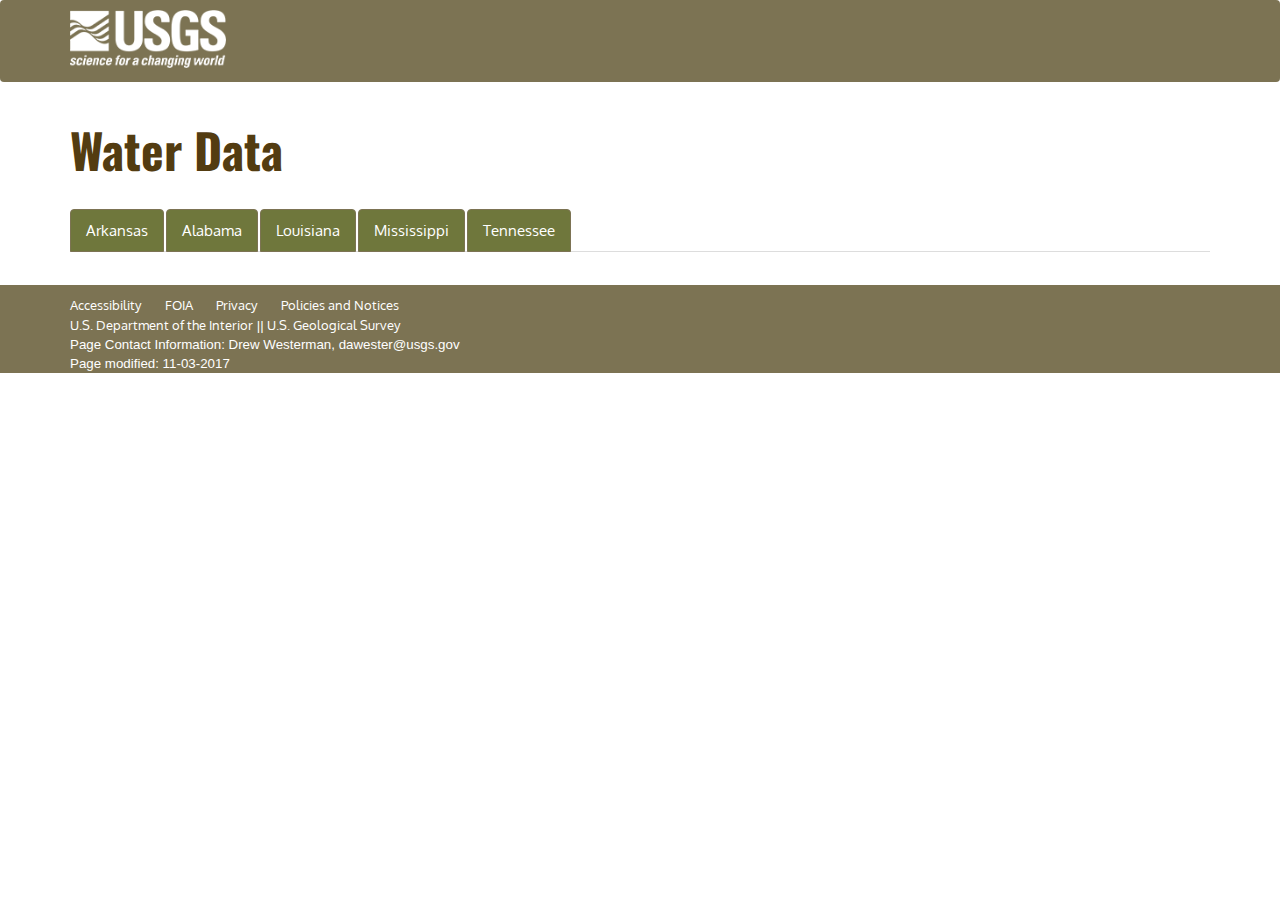
==== Data/index.html @ a40cdef3 "Add files via upload" ====
﻿<!DOCTYPE html>
<!-- Water Data -->
<html>
    <!-- ========================================= -->
    <!-- HTML HEAD -->
    <head>
    
    <!-- Global site tag (gtag.js) - Google Analytics -->
<script async src="https://www.googletagmanager.com/gtag/js?id=UA-109711825-5"></script>
<script>
  window.dataLayer = window.dataLayer || [];
  function gtag(){dataLayer.push(arguments);}
  gtag('js', new Date());

  gtag('config', 'UA-109711825-5');
</script>

        <meta http-equiv="Content-Type"    content="text/html; charset=utf-8" />
        <meta http-equiv="X-UA-Compatible" content="IE=edge, chrome=1" />
        <meta name="viewport"              content="width=device-width, initial-scale=1.0" />
        <meta name="description"           content="" />
        <meta name="author"                content="" />
        <link rel="shortcut icon" href="./img/usgs.ico" />

        <title>Water Data</title>
        
        <link    rel="stylesheet"     href="css/bootstrap.min.css" />
        <link    rel="stylesheet"     href="css/clas.css" />
        <link    rel="stylesheet"     href="https://fonts.googleapis.com/css?family=Oxygen|Oswald|Open+Sans+Condensed:300,700" >
        <link    rel="stylesheet"     href="/css/font-awesome.min.css" />
        
        <!--[if lt IE 9]>
        <script src="js/html5shiv.js"></script>
        <script src="js/respond.min.js"></script>
        <![endif]-->
                    

        
    </head>
    
    <!-- ========================================= -->
    <!-- HTML BODY -->
    <body>
        
    <!-- nav bar -->
      <nav class="navbar navbar-default" id="usgs">
         <div class="container">
            <div id="usgscolorband">
               <div class="navbar-header usgsbanner"> 
                  <img src="img/usgsvid.png" alt="USGS" id="usgsidentifier">&nbsp;
               </div>
            </div>
         </div>
      </nav>             
    <!-- end nav bar -->    
    <!-- Container -->
    <div class="container">
        <div class="row">
            <div class="col-sm-12">
                <h1>Water Data</h1>
                <ul class="nav nav-tabs spacemetop" >
                   <li><a href="ar_data.html">Arkansas</a></li>
                   <li><a href="al_data.html">Alabama</a></li>                                      
                   <li><a href="la_data.html">Louisiana</a></li>
                   <li ><a href="ms_data.html">Mississippi</a></li>
                   <li><a href="tn_data.html">Tennessee</a></li>
                  <!--<li><a href="publications.html">Publications</a></li>-->
                </ul>
            </div>
            <p>&nbsp;</p>
        </div>
    </div>
    <footer class="bluefooter">
        <div class="container" id="usgsfooter">
            <p class="usgsfootertext">
                    <a href="http://www.usgs.gov/accessibility.html" class="firstlinefooter">Accessibility</a> <a href="http://www.usgs.gov/foia/" class="firstlinefooter">FOIA</a> <a href="http://www.usgs.gov/privacy.html" class="firstlinefooter">Privacy</a> <a href="http://www.usgs.gov/policies_notices.html" class="firstlinefooter">Policies and Notices</a>
                </p>
                <p class="usgsfootertext shrinkme"><a href="http://www.doi.gov">U.S. Department of the Interior</a> || <a href="http://www.usgs.gov">U.S. Geological Survey</a></p>
                <p class="usgsfootertext">Page Contact Information: Drew Westerman, dawester@usgs.gov</p>
                <p class="usgsfootertext">Page modified: 11-03-2017</p>
</div>
</footer>
        <!--/#footer-->
<script src="js/jquery.js"></script>
<script src="js/bootstrap.min.js"></script>
    </body>
    
</html>
---- Data/css/clas.css ----
@charset "utf-8";
/* CSS Document */

<style>
  body {
      font-family: Arial, sans-serif !important;
      color: #818181;
  }
  span{
	   font-family: Arial, sans-serif;
  }
  /* text */
  p {
	  
    font-family: Arial, sans-serif;
    font-size: 12pt;
    color: #000;
  }
  blockquote {
  border-left: 4px solid #4a778a;
  background-color: #f1f1f1;
  }
  .bluetext {
     color: #4a778a;
     padding-top:3px;
  }
  .studylead {
  font-family: 'Oxygen', arial;
  font-size: 12pt;
  }
.studyintro {
  border-right: 1px solid #d8e2e4;
}
.figcap {
  padding-top: 3px;
  font-size: 10pt;
  font-style: italic;
}

  /* headings */
  h1 {
	  font-family: 'Oswald', arial, sans-serif;
	  font-size: 36pt;
	  line-height: 1.5em;
	  color: #533c11;
	  margin-top: 0;
	  margin-bottom: 0;
	  margin-left: 0px;
    font-weight: 700;
    padding-top: 12px;
	  
  }
  h2 {
	  font-family: 'Oswald', Arial, sans-serif;
      font-size: 22pt;
      color: /*#7a972b*/#af5505;
	  line-height: 1.5em;
    margin-bottom: 0;
	  padding-bottom: 6px;
    font-weight: 700;
  }
  h3 {
      font-family: 'Open Sans Condensed', Arial, sans-serif;
	  font-size: 16pt;
      
      color: #696041;
    padding-top: 0px;
    padding-bottom: 6px;
	  margin-top: 0;
    margin-bottom:0;
    font-weight: 700;
      
  }
  h4 {
      font-family: 'Oswald', Arial, sans-serif;
	     font-size: 14pt;
      line-height: 1.2em;
      color: #7a972b;
      margin-bottom: 0;
	  margin-top: 0;
    font-weight: 700;
  }
 h5 {
      font-family: 'Open Sans Condensed', Arial, sans-serif;
	  font-size: 14pt;
      line-height: 1em;
      color: #2a707a;
      margin-bottom: 0;
	  margin-top: 0;
     font-weight: 700;
     padding-bottom: 3px;
     
  } 

/* links */
a:link {
    font-family: 'Oxygen', arial, sans-serif;
    font-size: 12pt;
    color: #c35e05;
    text-decoration: none;
}
a:visited {
    font-family: 'Oxygen', arial, sans-serif;
     font-size: 12pt;
    color: #6f773c;
    text-decoration: none;
}
a:hover {
    font-family: 'Oxygen', arial, sans-serif;
     font-size: 12pt;
    color: #6f773c;
    text-decoration: underline;
}
/* lists */
ul > li {
    padding-top: 3px;
    font-family: Arial, sans-serif;
    font-size: 12pt;
  }
  
  ol > li {
    padding-top: 3px;
    font-family: Arial, sans-serif;
    font-size: 12pt;
}
/* navigation 

@media (min-width: 768px) { 
.nav  > li > a {
   color: #06334a;
   border-color: #434344 !important;
   background-color: #ebb763 !important;
   font-family: 'Oxygen', arial, sans-serif;
   font-size: 11pt;
   
}
.nav > li > a:hover {
  color: #06334a;
  background-color: #ffcc3f !important;
}

.nav > .active > a,
.nav > .active > a:focus {
  color: #06334a !important;
  background-color: #fadfb2 !important;
  font-size: 11pt;
 
}
}*/
@media (min-width: 768px) { 
.nav  > li > a {
   color: #fff;
   border-color: #7c7353 !important;
   background-color: #6f773c !important;
   font-family: 'Oxygen', arial, sans-serif;
   font-size: 11pt;
   
}
.nav > li > a:hover {
  color: #fff;
  background-color: #9c701f !important;
}

.nav > .active > a,
.nav > .active > a:focus {
  color: #fff !important;
  background-color: #d5b97c !important;
  font-size: 11pt;
 
}
}
@media (max-width: 767px) { 
    .nav-tabs > li {
        float:none;
        border:1px solid #dddddd;
    }
    .nav-tabs > li.active > a{
        border:none;
    }
    .nav > li > a:hover, .nav > li > a:focus,
    .nav-tabs > li.active > a, .nav-tabs > li.active > a:hover, .nav-tabs > li.active > a:focus
     {
        background:none;
        border:none;
    }
}

.gridspace{
    
    padding-bottom: 15px;
}
.offwhite {
    background: rgba(218,181,100,0.15);
    border-top: solid 1px #d2d0d0;
    border-bottom: solid 1px #d2d0d0;
}

  .shrinkme {
	  margin: 0;
	  padding: 0;
  }
  .shrinkmeleft {
    margin-left: 0;
    padding-left: 0;
  }
  .spacemetop {
    margin-top: 20px;
  }
  .spacemeleft {
    padding-left: 3px;
  }
  .spacemebottom {
    margin-bottom: 10px;
  }
  .nobottom {
  	padding-bottom: 0;
  	margin-bottom: 0;
  }
  .map {
    height: 100%;
    width: 100%;
    min-height: 800px;
    min-width: 600px;
  }
  /* panels */
@media (min-width: 1197px) { 
  .paneltext {
    font-family: 'Oxygen', arial, sans-serif;
    font-size: 10pt;
    padding-top: 6px;
    height:160px;
    
  }
  
  .bluebutton {
    background-color: #82a6b6; 
    color: #fff !important;
    font-size: 10pt !important; 
  }

  .shrinkpanel {
    padding-left: 4px;
    padding-right: 4px;
  }
} 
@media (min-width: 975px) and (max-width: 1196px ) { 
  .paneltext {
    font-family: 'Oxygen', arial, sans-serif;
    font-size: 10pt;
    padding-top: 6px;
    height:190px;
    
  }
  .panel-heading{
    min-height:70px;
  }
  .bluebutton {
    background-color: #82a6b6; 
    color: #fff !important;
    font-size: 10pt !important; 
  }

  .shrinkpanel {
    padding-left: 4px;
    padding-right: 4px;
  }
} 
  @media (max-width: 974px) { 
  .paneltext {
    font-family: 'Oxygen', arial, sans-serif;
    font-size: 10pt;
    padding-top: 6px;

    
    
  }
  .bluebutton {
    background-color: #82a6b6; 
    color: #fff !important;
    font-size: 10pt !important; 
  }

  .shrinkpanel {
    padding-left: 4px;
    padding-right: 4px;
  }

} 
.well {
  margin: 0 auto;
}

.center {
  margin: 0 auto;
  padding: 0;
}

.paddingright {
	padding-right: 10px;
}


/* tables */
.yellowcell {
  background-color: #fcf2ca;
}
.greenbigtext {
  font-size: 12pt;
  color: #6f773c;
  font-weight: 700;
}
.timelinetable td {
	font-family: arial, sans-serif;
	font-size: 12pt;
}
/* ===STANDARD HEADER===*/

#usgscolorband {
    font: 14px Verdana, Arial, Helvetica, sans-serif;
    width: 100%;
    height: 5.14em;
    min-height: 72px;
}
#usgsbanner {
    width: 100%;
    height: 72px;   
}
#usgsidentifier {
    height: 58px;
    float: left;
}
#usgsidentifier img {
    border: none;
}
#usgs.navbar-default
{
    font-size: 12px !important;
    line-height: 1.42857143 !important;
    border:none;
    font-family: Verdana, Arial, Helvetica, sans-serif;
    width: 100%;
    padding-top: 10px;
    background-color: #7c7353;
}


/* ===STANDARD FOOTER===*/
.bluefooter {
  background-color: #7c7353 !important;
  padding-top: 10px;
  }
.usgsfooter {
    font-family: Verdana, Arial, Helvetica, sans-serif;
    font-size: 10pt;
    clear: both;
    width:100%;
    color: #fff;

}

#usgsfooter a:link, #usgsfooter a:visited {
   
    color: #ffffff;
    text-decoration: none;
    font-size: 10pt;
}
#usgsfooter a:hover {
    
    color: #ffffff;
    text-decoration: underline;
    font-size: 10pt;
}
#usgsfooter a:active {
    
    color: #ffffff;
    text-decoration: none;
    font-size: 10pt;
}
.usgsfootertext {
    padding:0;
    margin: 0;
    font-size: 10pt;
    color: #fff;
}
.firstlinefooter {
    padding-right: 20px;
   
}
.wrap-this {
	display:flex;
	padding:50px;
}

.single { /** ready to mingle **/
	margin-left:75px;
}
.prop{
	margin-left:75px;
	
}
.small-image img{
	height:230px;
	cursor:pointer;
	
}
.prop img{
	width:340px;
	height:251px;
	cursor:pointer;
}
#the-image{
	
	padding-right:50px;
}
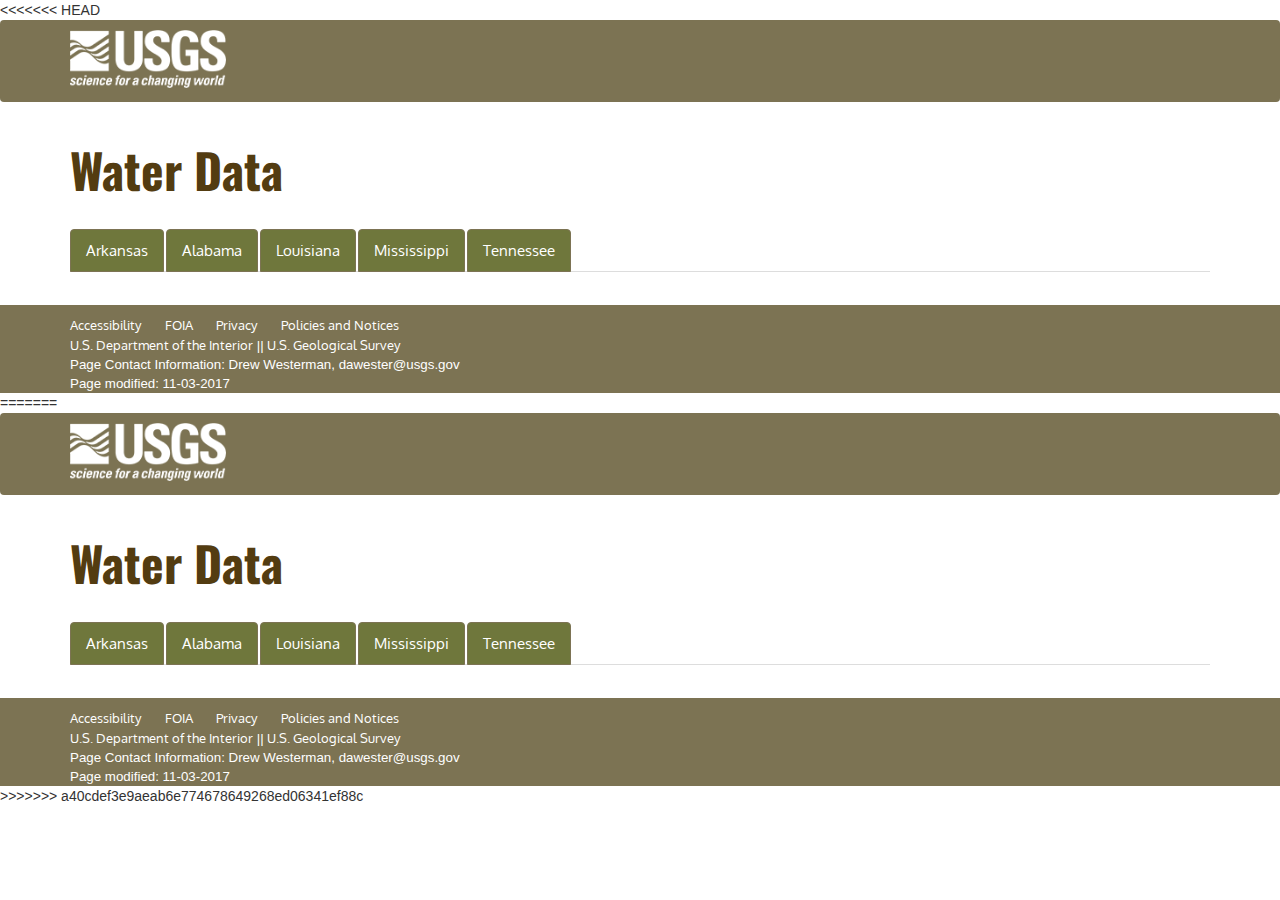
==== commit cdff0b22: "Merge branch 'master' of https://github.com/dawester-usgs/websites" ====
--- a/Data/index.html
+++ b/Data/index.html
@@ -1,88 +1,179 @@
-﻿<!DOCTYPE html>
-<!-- Water Data -->
-<html>
-    <!-- ========================================= -->
-    <!-- HTML HEAD -->
-    <head>
-    
-    <!-- Global site tag (gtag.js) - Google Analytics -->
-<script async src="https://www.googletagmanager.com/gtag/js?id=UA-109711825-5"></script>
-<script>
-  window.dataLayer = window.dataLayer || [];
-  function gtag(){dataLayer.push(arguments);}
-  gtag('js', new Date());
-
-  gtag('config', 'UA-109711825-5');
-</script>
-
-        <meta http-equiv="Content-Type"    content="text/html; charset=utf-8" />
-        <meta http-equiv="X-UA-Compatible" content="IE=edge, chrome=1" />
-        <meta name="viewport"              content="width=device-width, initial-scale=1.0" />
-        <meta name="description"           content="" />
-        <meta name="author"                content="" />
-        <link rel="shortcut icon" href="./img/usgs.ico" />
-
-        <title>Water Data</title>
-        
-        <link    rel="stylesheet"     href="css/bootstrap.min.css" />
-        <link    rel="stylesheet"     href="css/clas.css" />
-        <link    rel="stylesheet"     href="https://fonts.googleapis.com/css?family=Oxygen|Oswald|Open+Sans+Condensed:300,700" >
-        <link    rel="stylesheet"     href="/css/font-awesome.min.css" />
-        
-        <!--[if lt IE 9]>
-        <script src="js/html5shiv.js"></script>
-        <script src="js/respond.min.js"></script>
-        <![endif]-->
-                    
-
-        
-    </head>
-    
-    <!-- ========================================= -->
-    <!-- HTML BODY -->
-    <body>
-        
-    <!-- nav bar -->
-      <nav class="navbar navbar-default" id="usgs">
-         <div class="container">
-            <div id="usgscolorband">
-               <div class="navbar-header usgsbanner"> 
-                  <img src="img/usgsvid.png" alt="USGS" id="usgsidentifier">&nbsp;
-               </div>
-            </div>
-         </div>
-      </nav>             
-    <!-- end nav bar -->    
-    <!-- Container -->
-    <div class="container">
-        <div class="row">
-            <div class="col-sm-12">
-                <h1>Water Data</h1>
-                <ul class="nav nav-tabs spacemetop" >
-                   <li><a href="ar_data.html">Arkansas</a></li>
-                   <li><a href="al_data.html">Alabama</a></li>                                      
-                   <li><a href="la_data.html">Louisiana</a></li>
-                   <li ><a href="ms_data.html">Mississippi</a></li>
-                   <li><a href="tn_data.html">Tennessee</a></li>
-                  <!--<li><a href="publications.html">Publications</a></li>-->
-                </ul>
-            </div>
-            <p>&nbsp;</p>
-        </div>
-    </div>
-    <footer class="bluefooter">
-        <div class="container" id="usgsfooter">
-            <p class="usgsfootertext">
-                    <a href="http://www.usgs.gov/accessibility.html" class="firstlinefooter">Accessibility</a> <a href="http://www.usgs.gov/foia/" class="firstlinefooter">FOIA</a> <a href="http://www.usgs.gov/privacy.html" class="firstlinefooter">Privacy</a> <a href="http://www.usgs.gov/policies_notices.html" class="firstlinefooter">Policies and Notices</a>
-                </p>
-                <p class="usgsfootertext shrinkme"><a href="http://www.doi.gov">U.S. Department of the Interior</a> || <a href="http://www.usgs.gov">U.S. Geological Survey</a></p>
-                <p class="usgsfootertext">Page Contact Information: Drew Westerman, dawester@usgs.gov</p>
-                <p class="usgsfootertext">Page modified: 11-03-2017</p>
-</div>
-</footer>
-        <!--/#footer-->
-<script src="js/jquery.js"></script>
-<script src="js/bootstrap.min.js"></script>
-    </body>
-    
-</html>
+<<<<<<< HEAD
+﻿<!DOCTYPE html>
+<!-- Water Data -->
+<html>
+    <!-- ========================================= -->
+    <!-- HTML HEAD -->
+    <head>
+    
+    <!-- Global site tag (gtag.js) - Google Analytics -->
+<script async src="https://www.googletagmanager.com/gtag/js?id=UA-109711825-5"></script>
+<script>
+  window.dataLayer = window.dataLayer || [];
+  function gtag(){dataLayer.push(arguments);}
+  gtag('js', new Date());
+
+  gtag('config', 'UA-109711825-5');
+</script>
+
+        <meta http-equiv="Content-Type"    content="text/html; charset=utf-8" />
+        <meta http-equiv="X-UA-Compatible" content="IE=edge, chrome=1" />
+        <meta name="viewport"              content="width=device-width, initial-scale=1.0" />
+        <meta name="description"           content="" />
+        <meta name="author"                content="" />
+        <link rel="shortcut icon" href="./img/usgs.ico" />
+
+        <title>Water Data</title>
+        
+        <link    rel="stylesheet"     href="css/bootstrap.min.css" />
+        <link    rel="stylesheet"     href="css/clas.css" />
+        <link    rel="stylesheet"     href="https://fonts.googleapis.com/css?family=Oxygen|Oswald|Open+Sans+Condensed:300,700" >
+        <link    rel="stylesheet"     href="/css/font-awesome.min.css" />
+        
+        <!--[if lt IE 9]>
+        <script src="js/html5shiv.js"></script>
+        <script src="js/respond.min.js"></script>
+        <![endif]-->
+                    
+
+        
+    </head>
+    
+    <!-- ========================================= -->
+    <!-- HTML BODY -->
+    <body>
+        
+    <!-- nav bar -->
+      <nav class="navbar navbar-default" id="usgs">
+         <div class="container">
+            <div id="usgscolorband">
+               <div class="navbar-header usgsbanner"> 
+                  <img src="img/usgsvid.png" alt="USGS" id="usgsidentifier">&nbsp;
+               </div>
+            </div>
+         </div>
+      </nav>             
+    <!-- end nav bar -->    
+    <!-- Container -->
+    <div class="container">
+        <div class="row">
+            <div class="col-sm-12">
+                <h1>Water Data</h1>
+                <ul class="nav nav-tabs spacemetop" >
+                   <li><a href="ar_data.html">Arkansas</a></li>
+                   <li><a href="al_data.html">Alabama</a></li>                                      
+                   <li><a href="la_data.html">Louisiana</a></li>
+                   <li ><a href="ms_data.html">Mississippi</a></li>
+                   <li><a href="tn_data.html">Tennessee</a></li>
+                  <!--<li><a href="publications.html">Publications</a></li>-->
+                </ul>
+            </div>
+            <p>&nbsp;</p>
+        </div>
+    </div>
+    <footer class="bluefooter">
+        <div class="container" id="usgsfooter">
+            <p class="usgsfootertext">
+                    <a href="http://www.usgs.gov/accessibility.html" class="firstlinefooter">Accessibility</a> <a href="http://www.usgs.gov/foia/" class="firstlinefooter">FOIA</a> <a href="http://www.usgs.gov/privacy.html" class="firstlinefooter">Privacy</a> <a href="http://www.usgs.gov/policies_notices.html" class="firstlinefooter">Policies and Notices</a>
+                </p>
+                <p class="usgsfootertext shrinkme"><a href="http://www.doi.gov">U.S. Department of the Interior</a> || <a href="http://www.usgs.gov">U.S. Geological Survey</a></p>
+                <p class="usgsfootertext">Page Contact Information: Drew Westerman, dawester@usgs.gov</p>
+                <p class="usgsfootertext">Page modified: 11-03-2017</p>
+</div>
+</footer>
+        <!--/#footer-->
+<script src="js/jquery.js"></script>
+<script src="js/bootstrap.min.js"></script>
+    </body>
+    
+</html>
+=======
+﻿<!DOCTYPE html>
+<!-- Water Data -->
+<html>
+    <!-- ========================================= -->
+    <!-- HTML HEAD -->
+    <head>
+    
+    <!-- Global site tag (gtag.js) - Google Analytics -->
+<script async src="https://www.googletagmanager.com/gtag/js?id=UA-109711825-5"></script>
+<script>
+  window.dataLayer = window.dataLayer || [];
+  function gtag(){dataLayer.push(arguments);}
+  gtag('js', new Date());
+
+  gtag('config', 'UA-109711825-5');
+</script>
+
+        <meta http-equiv="Content-Type"    content="text/html; charset=utf-8" />
+        <meta http-equiv="X-UA-Compatible" content="IE=edge, chrome=1" />
+        <meta name="viewport"              content="width=device-width, initial-scale=1.0" />
+        <meta name="description"           content="" />
+        <meta name="author"                content="" />
+        <link rel="shortcut icon" href="./img/usgs.ico" />
+
+        <title>Water Data</title>
+        
+        <link    rel="stylesheet"     href="css/bootstrap.min.css" />
+        <link    rel="stylesheet"     href="css/clas.css" />
+        <link    rel="stylesheet"     href="https://fonts.googleapis.com/css?family=Oxygen|Oswald|Open+Sans+Condensed:300,700" >
+        <link    rel="stylesheet"     href="/css/font-awesome.min.css" />
+        
+        <!--[if lt IE 9]>
+        <script src="js/html5shiv.js"></script>
+        <script src="js/respond.min.js"></script>
+        <![endif]-->
+                    
+
+        
+    </head>
+    
+    <!-- ========================================= -->
+    <!-- HTML BODY -->
+    <body>
+        
+    <!-- nav bar -->
+      <nav class="navbar navbar-default" id="usgs">
+         <div class="container">
+            <div id="usgscolorband">
+               <div class="navbar-header usgsbanner"> 
+                  <img src="img/usgsvid.png" alt="USGS" id="usgsidentifier">&nbsp;
+               </div>
+            </div>
+         </div>
+      </nav>             
+    <!-- end nav bar -->    
+    <!-- Container -->
+    <div class="container">
+        <div class="row">
+            <div class="col-sm-12">
+                <h1>Water Data</h1>
+                <ul class="nav nav-tabs spacemetop" >
+                   <li><a href="ar_data.html">Arkansas</a></li>
+                   <li><a href="al_data.html">Alabama</a></li>                                      
+                   <li><a href="la_data.html">Louisiana</a></li>
+                   <li ><a href="ms_data.html">Mississippi</a></li>
+                   <li><a href="tn_data.html">Tennessee</a></li>
+                  <!--<li><a href="publications.html">Publications</a></li>-->
+                </ul>
+            </div>
+            <p>&nbsp;</p>
+        </div>
+    </div>
+    <footer class="bluefooter">
+        <div class="container" id="usgsfooter">
+            <p class="usgsfootertext">
+                    <a href="http://www.usgs.gov/accessibility.html" class="firstlinefooter">Accessibility</a> <a href="http://www.usgs.gov/foia/" class="firstlinefooter">FOIA</a> <a href="http://www.usgs.gov/privacy.html" class="firstlinefooter">Privacy</a> <a href="http://www.usgs.gov/policies_notices.html" class="firstlinefooter">Policies and Notices</a>
+                </p>
+                <p class="usgsfootertext shrinkme"><a href="http://www.doi.gov">U.S. Department of the Interior</a> || <a href="http://www.usgs.gov">U.S. Geological Survey</a></p>
+                <p class="usgsfootertext">Page Contact Information: Drew Westerman, dawester@usgs.gov</p>
+                <p class="usgsfootertext">Page modified: 11-03-2017</p>
+</div>
+</footer>
+        <!--/#footer-->
+<script src="js/jquery.js"></script>
+<script src="js/bootstrap.min.js"></script>
+    </body>
+    
+</html>
+>>>>>>> a40cdef3e9aeab6e774678649268ed06341ef88c
--- a/Data/css/clas.css
+++ b/Data/css/clas.css
@@ -1,415 +1,833 @@
-@charset "utf-8";
-/* CSS Document */
-
-<style>
-  body {
-      font-family: Arial, sans-serif !important;
-      color: #818181;
-  }
-  span{
-	   font-family: Arial, sans-serif;
-  }
-  /* text */
-  p {
-	  
-    font-family: Arial, sans-serif;
-    font-size: 12pt;
-    color: #000;
-  }
-  blockquote {
-  border-left: 4px solid #4a778a;
-  background-color: #f1f1f1;
-  }
-  .bluetext {
-     color: #4a778a;
-     padding-top:3px;
-  }
-  .studylead {
-  font-family: 'Oxygen', arial;
-  font-size: 12pt;
-  }
-.studyintro {
-  border-right: 1px solid #d8e2e4;
-}
-.figcap {
-  padding-top: 3px;
-  font-size: 10pt;
-  font-style: italic;
-}
-
-  /* headings */
-  h1 {
-	  font-family: 'Oswald', arial, sans-serif;
-	  font-size: 36pt;
-	  line-height: 1.5em;
-	  color: #533c11;
-	  margin-top: 0;
-	  margin-bottom: 0;
-	  margin-left: 0px;
-    font-weight: 700;
-    padding-top: 12px;
-	  
-  }
-  h2 {
-	  font-family: 'Oswald', Arial, sans-serif;
-      font-size: 22pt;
-      color: /*#7a972b*/#af5505;
-	  line-height: 1.5em;
-    margin-bottom: 0;
-	  padding-bottom: 6px;
-    font-weight: 700;
-  }
-  h3 {
-      font-family: 'Open Sans Condensed', Arial, sans-serif;
-	  font-size: 16pt;
-      
-      color: #696041;
-    padding-top: 0px;
-    padding-bottom: 6px;
-	  margin-top: 0;
-    margin-bottom:0;
-    font-weight: 700;
-      
-  }
-  h4 {
-      font-family: 'Oswald', Arial, sans-serif;
-	     font-size: 14pt;
-      line-height: 1.2em;
-      color: #7a972b;
-      margin-bottom: 0;
-	  margin-top: 0;
-    font-weight: 700;
-  }
- h5 {
-      font-family: 'Open Sans Condensed', Arial, sans-serif;
-	  font-size: 14pt;
-      line-height: 1em;
-      color: #2a707a;
-      margin-bottom: 0;
-	  margin-top: 0;
-     font-weight: 700;
-     padding-bottom: 3px;
-     
-  } 
-
-/* links */
-a:link {
-    font-family: 'Oxygen', arial, sans-serif;
-    font-size: 12pt;
-    color: #c35e05;
-    text-decoration: none;
-}
-a:visited {
-    font-family: 'Oxygen', arial, sans-serif;
-     font-size: 12pt;
-    color: #6f773c;
-    text-decoration: none;
-}
-a:hover {
-    font-family: 'Oxygen', arial, sans-serif;
-     font-size: 12pt;
-    color: #6f773c;
-    text-decoration: underline;
-}
-/* lists */
-ul > li {
-    padding-top: 3px;
-    font-family: Arial, sans-serif;
-    font-size: 12pt;
-  }
-  
-  ol > li {
-    padding-top: 3px;
-    font-family: Arial, sans-serif;
-    font-size: 12pt;
-}
-/* navigation 
-
-@media (min-width: 768px) { 
-.nav  > li > a {
-   color: #06334a;
-   border-color: #434344 !important;
-   background-color: #ebb763 !important;
-   font-family: 'Oxygen', arial, sans-serif;
-   font-size: 11pt;
-   
-}
-.nav > li > a:hover {
-  color: #06334a;
-  background-color: #ffcc3f !important;
-}
-
-.nav > .active > a,
-.nav > .active > a:focus {
-  color: #06334a !important;
-  background-color: #fadfb2 !important;
-  font-size: 11pt;
- 
-}
-}*/
-@media (min-width: 768px) { 
-.nav  > li > a {
-   color: #fff;
-   border-color: #7c7353 !important;
-   background-color: #6f773c !important;
-   font-family: 'Oxygen', arial, sans-serif;
-   font-size: 11pt;
-   
-}
-.nav > li > a:hover {
-  color: #fff;
-  background-color: #9c701f !important;
-}
-
-.nav > .active > a,
-.nav > .active > a:focus {
-  color: #fff !important;
-  background-color: #d5b97c !important;
-  font-size: 11pt;
- 
-}
-}
-@media (max-width: 767px) { 
-    .nav-tabs > li {
-        float:none;
-        border:1px solid #dddddd;
-    }
-    .nav-tabs > li.active > a{
-        border:none;
-    }
-    .nav > li > a:hover, .nav > li > a:focus,
-    .nav-tabs > li.active > a, .nav-tabs > li.active > a:hover, .nav-tabs > li.active > a:focus
-     {
-        background:none;
-        border:none;
-    }
-}
-
-.gridspace{
-    
-    padding-bottom: 15px;
-}
-.offwhite {
-    background: rgba(218,181,100,0.15);
-    border-top: solid 1px #d2d0d0;
-    border-bottom: solid 1px #d2d0d0;
-}
-
-  .shrinkme {
-	  margin: 0;
-	  padding: 0;
-  }
-  .shrinkmeleft {
-    margin-left: 0;
-    padding-left: 0;
-  }
-  .spacemetop {
-    margin-top: 20px;
-  }
-  .spacemeleft {
-    padding-left: 3px;
-  }
-  .spacemebottom {
-    margin-bottom: 10px;
-  }
-  .nobottom {
-  	padding-bottom: 0;
-  	margin-bottom: 0;
-  }
-  .map {
-    height: 100%;
-    width: 100%;
-    min-height: 800px;
-    min-width: 600px;
-  }
-  /* panels */
-@media (min-width: 1197px) { 
-  .paneltext {
-    font-family: 'Oxygen', arial, sans-serif;
-    font-size: 10pt;
-    padding-top: 6px;
-    height:160px;
-    
-  }
-  
-  .bluebutton {
-    background-color: #82a6b6; 
-    color: #fff !important;
-    font-size: 10pt !important; 
-  }
-
-  .shrinkpanel {
-    padding-left: 4px;
-    padding-right: 4px;
-  }
-} 
-@media (min-width: 975px) and (max-width: 1196px ) { 
-  .paneltext {
-    font-family: 'Oxygen', arial, sans-serif;
-    font-size: 10pt;
-    padding-top: 6px;
-    height:190px;
-    
-  }
-  .panel-heading{
-    min-height:70px;
-  }
-  .bluebutton {
-    background-color: #82a6b6; 
-    color: #fff !important;
-    font-size: 10pt !important; 
-  }
-
-  .shrinkpanel {
-    padding-left: 4px;
-    padding-right: 4px;
-  }
-} 
-  @media (max-width: 974px) { 
-  .paneltext {
-    font-family: 'Oxygen', arial, sans-serif;
-    font-size: 10pt;
-    padding-top: 6px;
-
-    
-    
-  }
-  .bluebutton {
-    background-color: #82a6b6; 
-    color: #fff !important;
-    font-size: 10pt !important; 
-  }
-
-  .shrinkpanel {
-    padding-left: 4px;
-    padding-right: 4px;
-  }
-
-} 
-.well {
-  margin: 0 auto;
-}
-
-.center {
-  margin: 0 auto;
-  padding: 0;
-}
-
-.paddingright {
-	padding-right: 10px;
-}
-
-
-/* tables */
-.yellowcell {
-  background-color: #fcf2ca;
-}
-.greenbigtext {
-  font-size: 12pt;
-  color: #6f773c;
-  font-weight: 700;
-}
-.timelinetable td {
-	font-family: arial, sans-serif;
-	font-size: 12pt;
-}
-/* ===STANDARD HEADER===*/
-
-#usgscolorband {
-    font: 14px Verdana, Arial, Helvetica, sans-serif;
-    width: 100%;
-    height: 5.14em;
-    min-height: 72px;
-}
-#usgsbanner {
-    width: 100%;
-    height: 72px;   
-}
-#usgsidentifier {
-    height: 58px;
-    float: left;
-}
-#usgsidentifier img {
-    border: none;
-}
-#usgs.navbar-default
-{
-    font-size: 12px !important;
-    line-height: 1.42857143 !important;
-    border:none;
-    font-family: Verdana, Arial, Helvetica, sans-serif;
-    width: 100%;
-    padding-top: 10px;
-    background-color: #7c7353;
-}
-
-
-/* ===STANDARD FOOTER===*/
-.bluefooter {
-  background-color: #7c7353 !important;
-  padding-top: 10px;
-  }
-.usgsfooter {
-    font-family: Verdana, Arial, Helvetica, sans-serif;
-    font-size: 10pt;
-    clear: both;
-    width:100%;
-    color: #fff;
-
-}
-
-#usgsfooter a:link, #usgsfooter a:visited {
-   
-    color: #ffffff;
-    text-decoration: none;
-    font-size: 10pt;
-}
-#usgsfooter a:hover {
-    
-    color: #ffffff;
-    text-decoration: underline;
-    font-size: 10pt;
-}
-#usgsfooter a:active {
-    
-    color: #ffffff;
-    text-decoration: none;
-    font-size: 10pt;
-}
-.usgsfootertext {
-    padding:0;
-    margin: 0;
-    font-size: 10pt;
-    color: #fff;
-}
-.firstlinefooter {
-    padding-right: 20px;
-   
-}
-.wrap-this {
-	display:flex;
-	padding:50px;
-}
-
-.single { /** ready to mingle **/
-	margin-left:75px;
-}
-.prop{
-	margin-left:75px;
-	
-}
-.small-image img{
-	height:230px;
-	cursor:pointer;
-	
-}
-.prop img{
-	width:340px;
-	height:251px;
-	cursor:pointer;
-}
-#the-image{
-	
-	padding-right:50px;
-}
-
+<<<<<<< HEAD
+@charset "utf-8";
+/* CSS Document */
+
+<style>
+  body {
+      font-family: Arial, sans-serif !important;
+      color: #818181;
+  }
+  span{
+	   font-family: Arial, sans-serif;
+  }
+  /* text */
+  p {
+	  
+    font-family: Arial, sans-serif;
+    font-size: 12pt;
+    color: #000;
+  }
+  blockquote {
+  border-left: 4px solid #4a778a;
+  background-color: #f1f1f1;
+  }
+  .bluetext {
+     color: #4a778a;
+     padding-top:3px;
+  }
+  .studylead {
+  font-family: 'Oxygen', arial;
+  font-size: 12pt;
+  }
+.studyintro {
+  border-right: 1px solid #d8e2e4;
+}
+.figcap {
+  padding-top: 3px;
+  font-size: 10pt;
+  font-style: italic;
+}
+
+  /* headings */
+  h1 {
+	  font-family: 'Oswald', arial, sans-serif;
+	  font-size: 36pt;
+	  line-height: 1.5em;
+	  color: #533c11;
+	  margin-top: 0;
+	  margin-bottom: 0;
+	  margin-left: 0px;
+    font-weight: 700;
+    padding-top: 12px;
+	  
+  }
+  h2 {
+	  font-family: 'Oswald', Arial, sans-serif;
+      font-size: 22pt;
+      color: /*#7a972b*/#af5505;
+	  line-height: 1.5em;
+    margin-bottom: 0;
+	  padding-bottom: 6px;
+    font-weight: 700;
+  }
+  h3 {
+      font-family: 'Open Sans Condensed', Arial, sans-serif;
+	  font-size: 16pt;
+      
+      color: #696041;
+    padding-top: 0px;
+    padding-bottom: 6px;
+	  margin-top: 0;
+    margin-bottom:0;
+    font-weight: 700;
+      
+  }
+  h4 {
+      font-family: 'Oswald', Arial, sans-serif;
+	     font-size: 14pt;
+      line-height: 1.2em;
+      color: #7a972b;
+      margin-bottom: 0;
+	  margin-top: 0;
+    font-weight: 700;
+  }
+ h5 {
+      font-family: 'Open Sans Condensed', Arial, sans-serif;
+	  font-size: 14pt;
+      line-height: 1em;
+      color: #2a707a;
+      margin-bottom: 0;
+	  margin-top: 0;
+     font-weight: 700;
+     padding-bottom: 3px;
+     
+  } 
+
+/* links */
+a:link {
+    font-family: 'Oxygen', arial, sans-serif;
+    font-size: 12pt;
+    color: #c35e05;
+    text-decoration: none;
+}
+a:visited {
+    font-family: 'Oxygen', arial, sans-serif;
+     font-size: 12pt;
+    color: #6f773c;
+    text-decoration: none;
+}
+a:hover {
+    font-family: 'Oxygen', arial, sans-serif;
+     font-size: 12pt;
+    color: #6f773c;
+    text-decoration: underline;
+}
+/* lists */
+ul > li {
+    padding-top: 3px;
+    font-family: Arial, sans-serif;
+    font-size: 12pt;
+  }
+  
+  ol > li {
+    padding-top: 3px;
+    font-family: Arial, sans-serif;
+    font-size: 12pt;
+}
+/* navigation 
+
+@media (min-width: 768px) { 
+.nav  > li > a {
+   color: #06334a;
+   border-color: #434344 !important;
+   background-color: #ebb763 !important;
+   font-family: 'Oxygen', arial, sans-serif;
+   font-size: 11pt;
+   
+}
+.nav > li > a:hover {
+  color: #06334a;
+  background-color: #ffcc3f !important;
+}
+
+.nav > .active > a,
+.nav > .active > a:focus {
+  color: #06334a !important;
+  background-color: #fadfb2 !important;
+  font-size: 11pt;
+ 
+}
+}*/
+@media (min-width: 768px) { 
+.nav  > li > a {
+   color: #fff;
+   border-color: #7c7353 !important;
+   background-color: #6f773c !important;
+   font-family: 'Oxygen', arial, sans-serif;
+   font-size: 11pt;
+   
+}
+.nav > li > a:hover {
+  color: #fff;
+  background-color: #9c701f !important;
+}
+
+.nav > .active > a,
+.nav > .active > a:focus {
+  color: #fff !important;
+  background-color: #d5b97c !important;
+  font-size: 11pt;
+ 
+}
+}
+@media (max-width: 767px) { 
+    .nav-tabs > li {
+        float:none;
+        border:1px solid #dddddd;
+    }
+    .nav-tabs > li.active > a{
+        border:none;
+    }
+    .nav > li > a:hover, .nav > li > a:focus,
+    .nav-tabs > li.active > a, .nav-tabs > li.active > a:hover, .nav-tabs > li.active > a:focus
+     {
+        background:none;
+        border:none;
+    }
+}
+
+.gridspace{
+    
+    padding-bottom: 15px;
+}
+.offwhite {
+    background: rgba(218,181,100,0.15);
+    border-top: solid 1px #d2d0d0;
+    border-bottom: solid 1px #d2d0d0;
+}
+
+  .shrinkme {
+	  margin: 0;
+	  padding: 0;
+  }
+  .shrinkmeleft {
+    margin-left: 0;
+    padding-left: 0;
+  }
+  .spacemetop {
+    margin-top: 20px;
+  }
+  .spacemeleft {
+    padding-left: 3px;
+  }
+  .spacemebottom {
+    margin-bottom: 10px;
+  }
+  .nobottom {
+  	padding-bottom: 0;
+  	margin-bottom: 0;
+  }
+  .map {
+    height: 100%;
+    width: 100%;
+    min-height: 800px;
+    min-width: 600px;
+  }
+  /* panels */
+@media (min-width: 1197px) { 
+  .paneltext {
+    font-family: 'Oxygen', arial, sans-serif;
+    font-size: 10pt;
+    padding-top: 6px;
+    height:160px;
+    
+  }
+  
+  .bluebutton {
+    background-color: #82a6b6; 
+    color: #fff !important;
+    font-size: 10pt !important; 
+  }
+
+  .shrinkpanel {
+    padding-left: 4px;
+    padding-right: 4px;
+  }
+} 
+@media (min-width: 975px) and (max-width: 1196px ) { 
+  .paneltext {
+    font-family: 'Oxygen', arial, sans-serif;
+    font-size: 10pt;
+    padding-top: 6px;
+    height:190px;
+    
+  }
+  .panel-heading{
+    min-height:70px;
+  }
+  .bluebutton {
+    background-color: #82a6b6; 
+    color: #fff !important;
+    font-size: 10pt !important; 
+  }
+
+  .shrinkpanel {
+    padding-left: 4px;
+    padding-right: 4px;
+  }
+} 
+  @media (max-width: 974px) { 
+  .paneltext {
+    font-family: 'Oxygen', arial, sans-serif;
+    font-size: 10pt;
+    padding-top: 6px;
+
+    
+    
+  }
+  .bluebutton {
+    background-color: #82a6b6; 
+    color: #fff !important;
+    font-size: 10pt !important; 
+  }
+
+  .shrinkpanel {
+    padding-left: 4px;
+    padding-right: 4px;
+  }
+
+} 
+.well {
+  margin: 0 auto;
+}
+
+.center {
+  margin: 0 auto;
+  padding: 0;
+}
+
+.paddingright {
+	padding-right: 10px;
+}
+
+
+/* tables */
+.yellowcell {
+  background-color: #fcf2ca;
+}
+.greenbigtext {
+  font-size: 12pt;
+  color: #6f773c;
+  font-weight: 700;
+}
+.timelinetable td {
+	font-family: arial, sans-serif;
+	font-size: 12pt;
+}
+/* ===STANDARD HEADER===*/
+
+#usgscolorband {
+    font: 14px Verdana, Arial, Helvetica, sans-serif;
+    width: 100%;
+    height: 5.14em;
+    min-height: 72px;
+}
+#usgsbanner {
+    width: 100%;
+    height: 72px;   
+}
+#usgsidentifier {
+    height: 58px;
+    float: left;
+}
+#usgsidentifier img {
+    border: none;
+}
+#usgs.navbar-default
+{
+    font-size: 12px !important;
+    line-height: 1.42857143 !important;
+    border:none;
+    font-family: Verdana, Arial, Helvetica, sans-serif;
+    width: 100%;
+    padding-top: 10px;
+    background-color: #7c7353;
+}
+
+
+/* ===STANDARD FOOTER===*/
+.bluefooter {
+  background-color: #7c7353 !important;
+  padding-top: 10px;
+  }
+.usgsfooter {
+    font-family: Verdana, Arial, Helvetica, sans-serif;
+    font-size: 10pt;
+    clear: both;
+    width:100%;
+    color: #fff;
+
+}
+
+#usgsfooter a:link, #usgsfooter a:visited {
+   
+    color: #ffffff;
+    text-decoration: none;
+    font-size: 10pt;
+}
+#usgsfooter a:hover {
+    
+    color: #ffffff;
+    text-decoration: underline;
+    font-size: 10pt;
+}
+#usgsfooter a:active {
+    
+    color: #ffffff;
+    text-decoration: none;
+    font-size: 10pt;
+}
+.usgsfootertext {
+    padding:0;
+    margin: 0;
+    font-size: 10pt;
+    color: #fff;
+}
+.firstlinefooter {
+    padding-right: 20px;
+   
+}
+.wrap-this {
+	display:flex;
+	padding:50px;
+}
+
+.single { /** ready to mingle **/
+	margin-left:75px;
+}
+.prop{
+	margin-left:75px;
+	
+}
+.small-image img{
+	height:230px;
+	cursor:pointer;
+	
+}
+.prop img{
+	width:340px;
+	height:251px;
+	cursor:pointer;
+}
+#the-image{
+	
+	padding-right:50px;
+}
+
+=======
+@charset "utf-8";
+/* CSS Document */
+
+<style>
+  body {
+      font-family: Arial, sans-serif !important;
+      color: #818181;
+  }
+  span{
+	   font-family: Arial, sans-serif;
+  }
+  /* text */
+  p {
+	  
+    font-family: Arial, sans-serif;
+    font-size: 12pt;
+    color: #000;
+  }
+  blockquote {
+  border-left: 4px solid #4a778a;
+  background-color: #f1f1f1;
+  }
+  .bluetext {
+     color: #4a778a;
+     padding-top:3px;
+  }
+  .studylead {
+  font-family: 'Oxygen', arial;
+  font-size: 12pt;
+  }
+.studyintro {
+  border-right: 1px solid #d8e2e4;
+}
+.figcap {
+  padding-top: 3px;
+  font-size: 10pt;
+  font-style: italic;
+}
+
+  /* headings */
+  h1 {
+	  font-family: 'Oswald', arial, sans-serif;
+	  font-size: 36pt;
+	  line-height: 1.5em;
+	  color: #533c11;
+	  margin-top: 0;
+	  margin-bottom: 0;
+	  margin-left: 0px;
+    font-weight: 700;
+    padding-top: 12px;
+	  
+  }
+  h2 {
+	  font-family: 'Oswald', Arial, sans-serif;
+      font-size: 22pt;
+      color: /*#7a972b*/#af5505;
+	  line-height: 1.5em;
+    margin-bottom: 0;
+	  padding-bottom: 6px;
+    font-weight: 700;
+  }
+  h3 {
+      font-family: 'Open Sans Condensed', Arial, sans-serif;
+	  font-size: 16pt;
+      
+      color: #696041;
+    padding-top: 0px;
+    padding-bottom: 6px;
+	  margin-top: 0;
+    margin-bottom:0;
+    font-weight: 700;
+      
+  }
+  h4 {
+      font-family: 'Oswald', Arial, sans-serif;
+	     font-size: 14pt;
+      line-height: 1.2em;
+      color: #7a972b;
+      margin-bottom: 0;
+	  margin-top: 0;
+    font-weight: 700;
+  }
+ h5 {
+      font-family: 'Open Sans Condensed', Arial, sans-serif;
+	  font-size: 14pt;
+      line-height: 1em;
+      color: #2a707a;
+      margin-bottom: 0;
+	  margin-top: 0;
+     font-weight: 700;
+     padding-bottom: 3px;
+     
+  } 
+
+/* links */
+a:link {
+    font-family: 'Oxygen', arial, sans-serif;
+    font-size: 12pt;
+    color: #c35e05;
+    text-decoration: none;
+}
+a:visited {
+    font-family: 'Oxygen', arial, sans-serif;
+     font-size: 12pt;
+    color: #6f773c;
+    text-decoration: none;
+}
+a:hover {
+    font-family: 'Oxygen', arial, sans-serif;
+     font-size: 12pt;
+    color: #6f773c;
+    text-decoration: underline;
+}
+/* lists */
+ul > li {
+    padding-top: 3px;
+    font-family: Arial, sans-serif;
+    font-size: 12pt;
+  }
+  
+  ol > li {
+    padding-top: 3px;
+    font-family: Arial, sans-serif;
+    font-size: 12pt;
+}
+/* navigation 
+
+@media (min-width: 768px) { 
+.nav  > li > a {
+   color: #06334a;
+   border-color: #434344 !important;
+   background-color: #ebb763 !important;
+   font-family: 'Oxygen', arial, sans-serif;
+   font-size: 11pt;
+   
+}
+.nav > li > a:hover {
+  color: #06334a;
+  background-color: #ffcc3f !important;
+}
+
+.nav > .active > a,
+.nav > .active > a:focus {
+  color: #06334a !important;
+  background-color: #fadfb2 !important;
+  font-size: 11pt;
+ 
+}
+}*/
+@media (min-width: 768px) { 
+.nav  > li > a {
+   color: #fff;
+   border-color: #7c7353 !important;
+   background-color: #6f773c !important;
+   font-family: 'Oxygen', arial, sans-serif;
+   font-size: 11pt;
+   
+}
+.nav > li > a:hover {
+  color: #fff;
+  background-color: #9c701f !important;
+}
+
+.nav > .active > a,
+.nav > .active > a:focus {
+  color: #fff !important;
+  background-color: #d5b97c !important;
+  font-size: 11pt;
+ 
+}
+}
+@media (max-width: 767px) { 
+    .nav-tabs > li {
+        float:none;
+        border:1px solid #dddddd;
+    }
+    .nav-tabs > li.active > a{
+        border:none;
+    }
+    .nav > li > a:hover, .nav > li > a:focus,
+    .nav-tabs > li.active > a, .nav-tabs > li.active > a:hover, .nav-tabs > li.active > a:focus
+     {
+        background:none;
+        border:none;
+    }
+}
+
+.gridspace{
+    
+    padding-bottom: 15px;
+}
+.offwhite {
+    background: rgba(218,181,100,0.15);
+    border-top: solid 1px #d2d0d0;
+    border-bottom: solid 1px #d2d0d0;
+}
+
+  .shrinkme {
+	  margin: 0;
+	  padding: 0;
+  }
+  .shrinkmeleft {
+    margin-left: 0;
+    padding-left: 0;
+  }
+  .spacemetop {
+    margin-top: 20px;
+  }
+  .spacemeleft {
+    padding-left: 3px;
+  }
+  .spacemebottom {
+    margin-bottom: 10px;
+  }
+  .nobottom {
+  	padding-bottom: 0;
+  	margin-bottom: 0;
+  }
+  .map {
+    height: 100%;
+    width: 100%;
+    min-height: 800px;
+    min-width: 600px;
+  }
+  /* panels */
+@media (min-width: 1197px) { 
+  .paneltext {
+    font-family: 'Oxygen', arial, sans-serif;
+    font-size: 10pt;
+    padding-top: 6px;
+    height:160px;
+    
+  }
+  
+  .bluebutton {
+    background-color: #82a6b6; 
+    color: #fff !important;
+    font-size: 10pt !important; 
+  }
+
+  .shrinkpanel {
+    padding-left: 4px;
+    padding-right: 4px;
+  }
+} 
+@media (min-width: 975px) and (max-width: 1196px ) { 
+  .paneltext {
+    font-family: 'Oxygen', arial, sans-serif;
+    font-size: 10pt;
+    padding-top: 6px;
+    height:190px;
+    
+  }
+  .panel-heading{
+    min-height:70px;
+  }
+  .bluebutton {
+    background-color: #82a6b6; 
+    color: #fff !important;
+    font-size: 10pt !important; 
+  }
+
+  .shrinkpanel {
+    padding-left: 4px;
+    padding-right: 4px;
+  }
+} 
+  @media (max-width: 974px) { 
+  .paneltext {
+    font-family: 'Oxygen', arial, sans-serif;
+    font-size: 10pt;
+    padding-top: 6px;
+
+    
+    
+  }
+  .bluebutton {
+    background-color: #82a6b6; 
+    color: #fff !important;
+    font-size: 10pt !important; 
+  }
+
+  .shrinkpanel {
+    padding-left: 4px;
+    padding-right: 4px;
+  }
+
+} 
+.well {
+  margin: 0 auto;
+}
+
+.center {
+  margin: 0 auto;
+  padding: 0;
+}
+
+.paddingright {
+	padding-right: 10px;
+}
+
+
+/* tables */
+.yellowcell {
+  background-color: #fcf2ca;
+}
+.greenbigtext {
+  font-size: 12pt;
+  color: #6f773c;
+  font-weight: 700;
+}
+.timelinetable td {
+	font-family: arial, sans-serif;
+	font-size: 12pt;
+}
+/* ===STANDARD HEADER===*/
+
+#usgscolorband {
+    font: 14px Verdana, Arial, Helvetica, sans-serif;
+    width: 100%;
+    height: 5.14em;
+    min-height: 72px;
+}
+#usgsbanner {
+    width: 100%;
+    height: 72px;   
+}
+#usgsidentifier {
+    height: 58px;
+    float: left;
+}
+#usgsidentifier img {
+    border: none;
+}
+#usgs.navbar-default
+{
+    font-size: 12px !important;
+    line-height: 1.42857143 !important;
+    border:none;
+    font-family: Verdana, Arial, Helvetica, sans-serif;
+    width: 100%;
+    padding-top: 10px;
+    background-color: #7c7353;
+}
+
+
+/* ===STANDARD FOOTER===*/
+.bluefooter {
+  background-color: #7c7353 !important;
+  padding-top: 10px;
+  }
+.usgsfooter {
+    font-family: Verdana, Arial, Helvetica, sans-serif;
+    font-size: 10pt;
+    clear: both;
+    width:100%;
+    color: #fff;
+
+}
+
+#usgsfooter a:link, #usgsfooter a:visited {
+   
+    color: #ffffff;
+    text-decoration: none;
+    font-size: 10pt;
+}
+#usgsfooter a:hover {
+    
+    color: #ffffff;
+    text-decoration: underline;
+    font-size: 10pt;
+}
+#usgsfooter a:active {
+    
+    color: #ffffff;
+    text-decoration: none;
+    font-size: 10pt;
+}
+.usgsfootertext {
+    padding:0;
+    margin: 0;
+    font-size: 10pt;
+    color: #fff;
+}
+.firstlinefooter {
+    padding-right: 20px;
+   
+}
+.wrap-this {
+	display:flex;
+	padding:50px;
+}
+
+.single { /** ready to mingle **/
+	margin-left:75px;
+}
+.prop{
+	margin-left:75px;
+	
+}
+.small-image img{
+	height:230px;
+	cursor:pointer;
+	
+}
+.prop img{
+	width:340px;
+	height:251px;
+	cursor:pointer;
+}
+#the-image{
+	
+	padding-right:50px;
+}
+
+>>>>>>> a40cdef3e9aeab6e774678649268ed06341ef88c
--- a/Data/css/clas.css
+++ b/Data/css/clas.css
@@ -1,415 +1,833 @@
-@charset "utf-8";
-/* CSS Document */
-
-<style>
-  body {
-      font-family: Arial, sans-serif !important;
-      color: #818181;
-  }
-  span{
-	   font-family: Arial, sans-serif;
-  }
-  /* text */
-  p {
-	  
-    font-family: Arial, sans-serif;
-    font-size: 12pt;
-    color: #000;
-  }
-  blockquote {
-  border-left: 4px solid #4a778a;
-  background-color: #f1f1f1;
-  }
-  .bluetext {
-     color: #4a778a;
-     padding-top:3px;
-  }
-  .studylead {
-  font-family: 'Oxygen', arial;
-  font-size: 12pt;
-  }
-.studyintro {
-  border-right: 1px solid #d8e2e4;
-}
-.figcap {
-  padding-top: 3px;
-  font-size: 10pt;
-  font-style: italic;
-}
-
-  /* headings */
-  h1 {
-	  font-family: 'Oswald', arial, sans-serif;
-	  font-size: 36pt;
-	  line-height: 1.5em;
-	  color: #533c11;
-	  margin-top: 0;
-	  margin-bottom: 0;
-	  margin-left: 0px;
-    font-weight: 700;
-    padding-top: 12px;
-	  
-  }
-  h2 {
-	  font-family: 'Oswald', Arial, sans-serif;
-      font-size: 22pt;
-      color: /*#7a972b*/#af5505;
-	  line-height: 1.5em;
-    margin-bottom: 0;
-	  padding-bottom: 6px;
-    font-weight: 700;
-  }
-  h3 {
-      font-family: 'Open Sans Condensed', Arial, sans-serif;
-	  font-size: 16pt;
-      
-      color: #696041;
-    padding-top: 0px;
-    padding-bottom: 6px;
-	  margin-top: 0;
-    margin-bottom:0;
-    font-weight: 700;
-      
-  }
-  h4 {
-      font-family: 'Oswald', Arial, sans-serif;
-	     font-size: 14pt;
-      line-height: 1.2em;
-      color: #7a972b;
-      margin-bottom: 0;
-	  margin-top: 0;
-    font-weight: 700;
-  }
- h5 {
-      font-family: 'Open Sans Condensed', Arial, sans-serif;
-	  font-size: 14pt;
-      line-height: 1em;
-      color: #2a707a;
-      margin-bottom: 0;
-	  margin-top: 0;
-     font-weight: 700;
-     padding-bottom: 3px;
-     
-  } 
-
-/* links */
-a:link {
-    font-family: 'Oxygen', arial, sans-serif;
-    font-size: 12pt;
-    color: #c35e05;
-    text-decoration: none;
-}
-a:visited {
-    font-family: 'Oxygen', arial, sans-serif;
-     font-size: 12pt;
-    color: #6f773c;
-    text-decoration: none;
-}
-a:hover {
-    font-family: 'Oxygen', arial, sans-serif;
-     font-size: 12pt;
-    color: #6f773c;
-    text-decoration: underline;
-}
-/* lists */
-ul > li {
-    padding-top: 3px;
-    font-family: Arial, sans-serif;
-    font-size: 12pt;
-  }
-  
-  ol > li {
-    padding-top: 3px;
-    font-family: Arial, sans-serif;
-    font-size: 12pt;
-}
-/* navigation 
-
-@media (min-width: 768px) { 
-.nav  > li > a {
-   color: #06334a;
-   border-color: #434344 !important;
-   background-color: #ebb763 !important;
-   font-family: 'Oxygen', arial, sans-serif;
-   font-size: 11pt;
-   
-}
-.nav > li > a:hover {
-  color: #06334a;
-  background-color: #ffcc3f !important;
-}
-
-.nav > .active > a,
-.nav > .active > a:focus {
-  color: #06334a !important;
-  background-color: #fadfb2 !important;
-  font-size: 11pt;
- 
-}
-}*/
-@media (min-width: 768px) { 
-.nav  > li > a {
-   color: #fff;
-   border-color: #7c7353 !important;
-   background-color: #6f773c !important;
-   font-family: 'Oxygen', arial, sans-serif;
-   font-size: 11pt;
-   
-}
-.nav > li > a:hover {
-  color: #fff;
-  background-color: #9c701f !important;
-}
-
-.nav > .active > a,
-.nav > .active > a:focus {
-  color: #fff !important;
-  background-color: #d5b97c !important;
-  font-size: 11pt;
- 
-}
-}
-@media (max-width: 767px) { 
-    .nav-tabs > li {
-        float:none;
-        border:1px solid #dddddd;
-    }
-    .nav-tabs > li.active > a{
-        border:none;
-    }
-    .nav > li > a:hover, .nav > li > a:focus,
-    .nav-tabs > li.active > a, .nav-tabs > li.active > a:hover, .nav-tabs > li.active > a:focus
-     {
-        background:none;
-        border:none;
-    }
-}
-
-.gridspace{
-    
-    padding-bottom: 15px;
-}
-.offwhite {
-    background: rgba(218,181,100,0.15);
-    border-top: solid 1px #d2d0d0;
-    border-bottom: solid 1px #d2d0d0;
-}
-
-  .shrinkme {
-	  margin: 0;
-	  padding: 0;
-  }
-  .shrinkmeleft {
-    margin-left: 0;
-    padding-left: 0;
-  }
-  .spacemetop {
-    margin-top: 20px;
-  }
-  .spacemeleft {
-    padding-left: 3px;
-  }
-  .spacemebottom {
-    margin-bottom: 10px;
-  }
-  .nobottom {
-  	padding-bottom: 0;
-  	margin-bottom: 0;
-  }
-  .map {
-    height: 100%;
-    width: 100%;
-    min-height: 800px;
-    min-width: 600px;
-  }
-  /* panels */
-@media (min-width: 1197px) { 
-  .paneltext {
-    font-family: 'Oxygen', arial, sans-serif;
-    font-size: 10pt;
-    padding-top: 6px;
-    height:160px;
-    
-  }
-  
-  .bluebutton {
-    background-color: #82a6b6; 
-    color: #fff !important;
-    font-size: 10pt !important; 
-  }
-
-  .shrinkpanel {
-    padding-left: 4px;
-    padding-right: 4px;
-  }
-} 
-@media (min-width: 975px) and (max-width: 1196px ) { 
-  .paneltext {
-    font-family: 'Oxygen', arial, sans-serif;
-    font-size: 10pt;
-    padding-top: 6px;
-    height:190px;
-    
-  }
-  .panel-heading{
-    min-height:70px;
-  }
-  .bluebutton {
-    background-color: #82a6b6; 
-    color: #fff !important;
-    font-size: 10pt !important; 
-  }
-
-  .shrinkpanel {
-    padding-left: 4px;
-    padding-right: 4px;
-  }
-} 
-  @media (max-width: 974px) { 
-  .paneltext {
-    font-family: 'Oxygen', arial, sans-serif;
-    font-size: 10pt;
-    padding-top: 6px;
-
-    
-    
-  }
-  .bluebutton {
-    background-color: #82a6b6; 
-    color: #fff !important;
-    font-size: 10pt !important; 
-  }
-
-  .shrinkpanel {
-    padding-left: 4px;
-    padding-right: 4px;
-  }
-
-} 
-.well {
-  margin: 0 auto;
-}
-
-.center {
-  margin: 0 auto;
-  padding: 0;
-}
-
-.paddingright {
-	padding-right: 10px;
-}
-
-
-/* tables */
-.yellowcell {
-  background-color: #fcf2ca;
-}
-.greenbigtext {
-  font-size: 12pt;
-  color: #6f773c;
-  font-weight: 700;
-}
-.timelinetable td {
-	font-family: arial, sans-serif;
-	font-size: 12pt;
-}
-/* ===STANDARD HEADER===*/
-
-#usgscolorband {
-    font: 14px Verdana, Arial, Helvetica, sans-serif;
-    width: 100%;
-    height: 5.14em;
-    min-height: 72px;
-}
-#usgsbanner {
-    width: 100%;
-    height: 72px;   
-}
-#usgsidentifier {
-    height: 58px;
-    float: left;
-}
-#usgsidentifier img {
-    border: none;
-}
-#usgs.navbar-default
-{
-    font-size: 12px !important;
-    line-height: 1.42857143 !important;
-    border:none;
-    font-family: Verdana, Arial, Helvetica, sans-serif;
-    width: 100%;
-    padding-top: 10px;
-    background-color: #7c7353;
-}
-
-
-/* ===STANDARD FOOTER===*/
-.bluefooter {
-  background-color: #7c7353 !important;
-  padding-top: 10px;
-  }
-.usgsfooter {
-    font-family: Verdana, Arial, Helvetica, sans-serif;
-    font-size: 10pt;
-    clear: both;
-    width:100%;
-    color: #fff;
-
-}
-
-#usgsfooter a:link, #usgsfooter a:visited {
-   
-    color: #ffffff;
-    text-decoration: none;
-    font-size: 10pt;
-}
-#usgsfooter a:hover {
-    
-    color: #ffffff;
-    text-decoration: underline;
-    font-size: 10pt;
-}
-#usgsfooter a:active {
-    
-    color: #ffffff;
-    text-decoration: none;
-    font-size: 10pt;
-}
-.usgsfootertext {
-    padding:0;
-    margin: 0;
-    font-size: 10pt;
-    color: #fff;
-}
-.firstlinefooter {
-    padding-right: 20px;
-   
-}
-.wrap-this {
-	display:flex;
-	padding:50px;
-}
-
-.single { /** ready to mingle **/
-	margin-left:75px;
-}
-.prop{
-	margin-left:75px;
-	
-}
-.small-image img{
-	height:230px;
-	cursor:pointer;
-	
-}
-.prop img{
-	width:340px;
-	height:251px;
-	cursor:pointer;
-}
-#the-image{
-	
-	padding-right:50px;
-}
-
+<<<<<<< HEAD
+@charset "utf-8";
+/* CSS Document */
+
+<style>
+  body {
+      font-family: Arial, sans-serif !important;
+      color: #818181;
+  }
+  span{
+	   font-family: Arial, sans-serif;
+  }
+  /* text */
+  p {
+	  
+    font-family: Arial, sans-serif;
+    font-size: 12pt;
+    color: #000;
+  }
+  blockquote {
+  border-left: 4px solid #4a778a;
+  background-color: #f1f1f1;
+  }
+  .bluetext {
+     color: #4a778a;
+     padding-top:3px;
+  }
+  .studylead {
+  font-family: 'Oxygen', arial;
+  font-size: 12pt;
+  }
+.studyintro {
+  border-right: 1px solid #d8e2e4;
+}
+.figcap {
+  padding-top: 3px;
+  font-size: 10pt;
+  font-style: italic;
+}
+
+  /* headings */
+  h1 {
+	  font-family: 'Oswald', arial, sans-serif;
+	  font-size: 36pt;
+	  line-height: 1.5em;
+	  color: #533c11;
+	  margin-top: 0;
+	  margin-bottom: 0;
+	  margin-left: 0px;
+    font-weight: 700;
+    padding-top: 12px;
+	  
+  }
+  h2 {
+	  font-family: 'Oswald', Arial, sans-serif;
+      font-size: 22pt;
+      color: /*#7a972b*/#af5505;
+	  line-height: 1.5em;
+    margin-bottom: 0;
+	  padding-bottom: 6px;
+    font-weight: 700;
+  }
+  h3 {
+      font-family: 'Open Sans Condensed', Arial, sans-serif;
+	  font-size: 16pt;
+      
+      color: #696041;
+    padding-top: 0px;
+    padding-bottom: 6px;
+	  margin-top: 0;
+    margin-bottom:0;
+    font-weight: 700;
+      
+  }
+  h4 {
+      font-family: 'Oswald', Arial, sans-serif;
+	     font-size: 14pt;
+      line-height: 1.2em;
+      color: #7a972b;
+      margin-bottom: 0;
+	  margin-top: 0;
+    font-weight: 700;
+  }
+ h5 {
+      font-family: 'Open Sans Condensed', Arial, sans-serif;
+	  font-size: 14pt;
+      line-height: 1em;
+      color: #2a707a;
+      margin-bottom: 0;
+	  margin-top: 0;
+     font-weight: 700;
+     padding-bottom: 3px;
+     
+  } 
+
+/* links */
+a:link {
+    font-family: 'Oxygen', arial, sans-serif;
+    font-size: 12pt;
+    color: #c35e05;
+    text-decoration: none;
+}
+a:visited {
+    font-family: 'Oxygen', arial, sans-serif;
+     font-size: 12pt;
+    color: #6f773c;
+    text-decoration: none;
+}
+a:hover {
+    font-family: 'Oxygen', arial, sans-serif;
+     font-size: 12pt;
+    color: #6f773c;
+    text-decoration: underline;
+}
+/* lists */
+ul > li {
+    padding-top: 3px;
+    font-family: Arial, sans-serif;
+    font-size: 12pt;
+  }
+  
+  ol > li {
+    padding-top: 3px;
+    font-family: Arial, sans-serif;
+    font-size: 12pt;
+}
+/* navigation 
+
+@media (min-width: 768px) { 
+.nav  > li > a {
+   color: #06334a;
+   border-color: #434344 !important;
+   background-color: #ebb763 !important;
+   font-family: 'Oxygen', arial, sans-serif;
+   font-size: 11pt;
+   
+}
+.nav > li > a:hover {
+  color: #06334a;
+  background-color: #ffcc3f !important;
+}
+
+.nav > .active > a,
+.nav > .active > a:focus {
+  color: #06334a !important;
+  background-color: #fadfb2 !important;
+  font-size: 11pt;
+ 
+}
+}*/
+@media (min-width: 768px) { 
+.nav  > li > a {
+   color: #fff;
+   border-color: #7c7353 !important;
+   background-color: #6f773c !important;
+   font-family: 'Oxygen', arial, sans-serif;
+   font-size: 11pt;
+   
+}
+.nav > li > a:hover {
+  color: #fff;
+  background-color: #9c701f !important;
+}
+
+.nav > .active > a,
+.nav > .active > a:focus {
+  color: #fff !important;
+  background-color: #d5b97c !important;
+  font-size: 11pt;
+ 
+}
+}
+@media (max-width: 767px) { 
+    .nav-tabs > li {
+        float:none;
+        border:1px solid #dddddd;
+    }
+    .nav-tabs > li.active > a{
+        border:none;
+    }
+    .nav > li > a:hover, .nav > li > a:focus,
+    .nav-tabs > li.active > a, .nav-tabs > li.active > a:hover, .nav-tabs > li.active > a:focus
+     {
+        background:none;
+        border:none;
+    }
+}
+
+.gridspace{
+    
+    padding-bottom: 15px;
+}
+.offwhite {
+    background: rgba(218,181,100,0.15);
+    border-top: solid 1px #d2d0d0;
+    border-bottom: solid 1px #d2d0d0;
+}
+
+  .shrinkme {
+	  margin: 0;
+	  padding: 0;
+  }
+  .shrinkmeleft {
+    margin-left: 0;
+    padding-left: 0;
+  }
+  .spacemetop {
+    margin-top: 20px;
+  }
+  .spacemeleft {
+    padding-left: 3px;
+  }
+  .spacemebottom {
+    margin-bottom: 10px;
+  }
+  .nobottom {
+  	padding-bottom: 0;
+  	margin-bottom: 0;
+  }
+  .map {
+    height: 100%;
+    width: 100%;
+    min-height: 800px;
+    min-width: 600px;
+  }
+  /* panels */
+@media (min-width: 1197px) { 
+  .paneltext {
+    font-family: 'Oxygen', arial, sans-serif;
+    font-size: 10pt;
+    padding-top: 6px;
+    height:160px;
+    
+  }
+  
+  .bluebutton {
+    background-color: #82a6b6; 
+    color: #fff !important;
+    font-size: 10pt !important; 
+  }
+
+  .shrinkpanel {
+    padding-left: 4px;
+    padding-right: 4px;
+  }
+} 
+@media (min-width: 975px) and (max-width: 1196px ) { 
+  .paneltext {
+    font-family: 'Oxygen', arial, sans-serif;
+    font-size: 10pt;
+    padding-top: 6px;
+    height:190px;
+    
+  }
+  .panel-heading{
+    min-height:70px;
+  }
+  .bluebutton {
+    background-color: #82a6b6; 
+    color: #fff !important;
+    font-size: 10pt !important; 
+  }
+
+  .shrinkpanel {
+    padding-left: 4px;
+    padding-right: 4px;
+  }
+} 
+  @media (max-width: 974px) { 
+  .paneltext {
+    font-family: 'Oxygen', arial, sans-serif;
+    font-size: 10pt;
+    padding-top: 6px;
+
+    
+    
+  }
+  .bluebutton {
+    background-color: #82a6b6; 
+    color: #fff !important;
+    font-size: 10pt !important; 
+  }
+
+  .shrinkpanel {
+    padding-left: 4px;
+    padding-right: 4px;
+  }
+
+} 
+.well {
+  margin: 0 auto;
+}
+
+.center {
+  margin: 0 auto;
+  padding: 0;
+}
+
+.paddingright {
+	padding-right: 10px;
+}
+
+
+/* tables */
+.yellowcell {
+  background-color: #fcf2ca;
+}
+.greenbigtext {
+  font-size: 12pt;
+  color: #6f773c;
+  font-weight: 700;
+}
+.timelinetable td {
+	font-family: arial, sans-serif;
+	font-size: 12pt;
+}
+/* ===STANDARD HEADER===*/
+
+#usgscolorband {
+    font: 14px Verdana, Arial, Helvetica, sans-serif;
+    width: 100%;
+    height: 5.14em;
+    min-height: 72px;
+}
+#usgsbanner {
+    width: 100%;
+    height: 72px;   
+}
+#usgsidentifier {
+    height: 58px;
+    float: left;
+}
+#usgsidentifier img {
+    border: none;
+}
+#usgs.navbar-default
+{
+    font-size: 12px !important;
+    line-height: 1.42857143 !important;
+    border:none;
+    font-family: Verdana, Arial, Helvetica, sans-serif;
+    width: 100%;
+    padding-top: 10px;
+    background-color: #7c7353;
+}
+
+
+/* ===STANDARD FOOTER===*/
+.bluefooter {
+  background-color: #7c7353 !important;
+  padding-top: 10px;
+  }
+.usgsfooter {
+    font-family: Verdana, Arial, Helvetica, sans-serif;
+    font-size: 10pt;
+    clear: both;
+    width:100%;
+    color: #fff;
+
+}
+
+#usgsfooter a:link, #usgsfooter a:visited {
+   
+    color: #ffffff;
+    text-decoration: none;
+    font-size: 10pt;
+}
+#usgsfooter a:hover {
+    
+    color: #ffffff;
+    text-decoration: underline;
+    font-size: 10pt;
+}
+#usgsfooter a:active {
+    
+    color: #ffffff;
+    text-decoration: none;
+    font-size: 10pt;
+}
+.usgsfootertext {
+    padding:0;
+    margin: 0;
+    font-size: 10pt;
+    color: #fff;
+}
+.firstlinefooter {
+    padding-right: 20px;
+   
+}
+.wrap-this {
+	display:flex;
+	padding:50px;
+}
+
+.single { /** ready to mingle **/
+	margin-left:75px;
+}
+.prop{
+	margin-left:75px;
+	
+}
+.small-image img{
+	height:230px;
+	cursor:pointer;
+	
+}
+.prop img{
+	width:340px;
+	height:251px;
+	cursor:pointer;
+}
+#the-image{
+	
+	padding-right:50px;
+}
+
+=======
+@charset "utf-8";
+/* CSS Document */
+
+<style>
+  body {
+      font-family: Arial, sans-serif !important;
+      color: #818181;
+  }
+  span{
+	   font-family: Arial, sans-serif;
+  }
+  /* text */
+  p {
+	  
+    font-family: Arial, sans-serif;
+    font-size: 12pt;
+    color: #000;
+  }
+  blockquote {
+  border-left: 4px solid #4a778a;
+  background-color: #f1f1f1;
+  }
+  .bluetext {
+     color: #4a778a;
+     padding-top:3px;
+  }
+  .studylead {
+  font-family: 'Oxygen', arial;
+  font-size: 12pt;
+  }
+.studyintro {
+  border-right: 1px solid #d8e2e4;
+}
+.figcap {
+  padding-top: 3px;
+  font-size: 10pt;
+  font-style: italic;
+}
+
+  /* headings */
+  h1 {
+	  font-family: 'Oswald', arial, sans-serif;
+	  font-size: 36pt;
+	  line-height: 1.5em;
+	  color: #533c11;
+	  margin-top: 0;
+	  margin-bottom: 0;
+	  margin-left: 0px;
+    font-weight: 700;
+    padding-top: 12px;
+	  
+  }
+  h2 {
+	  font-family: 'Oswald', Arial, sans-serif;
+      font-size: 22pt;
+      color: /*#7a972b*/#af5505;
+	  line-height: 1.5em;
+    margin-bottom: 0;
+	  padding-bottom: 6px;
+    font-weight: 700;
+  }
+  h3 {
+      font-family: 'Open Sans Condensed', Arial, sans-serif;
+	  font-size: 16pt;
+      
+      color: #696041;
+    padding-top: 0px;
+    padding-bottom: 6px;
+	  margin-top: 0;
+    margin-bottom:0;
+    font-weight: 700;
+      
+  }
+  h4 {
+      font-family: 'Oswald', Arial, sans-serif;
+	     font-size: 14pt;
+      line-height: 1.2em;
+      color: #7a972b;
+      margin-bottom: 0;
+	  margin-top: 0;
+    font-weight: 700;
+  }
+ h5 {
+      font-family: 'Open Sans Condensed', Arial, sans-serif;
+	  font-size: 14pt;
+      line-height: 1em;
+      color: #2a707a;
+      margin-bottom: 0;
+	  margin-top: 0;
+     font-weight: 700;
+     padding-bottom: 3px;
+     
+  } 
+
+/* links */
+a:link {
+    font-family: 'Oxygen', arial, sans-serif;
+    font-size: 12pt;
+    color: #c35e05;
+    text-decoration: none;
+}
+a:visited {
+    font-family: 'Oxygen', arial, sans-serif;
+     font-size: 12pt;
+    color: #6f773c;
+    text-decoration: none;
+}
+a:hover {
+    font-family: 'Oxygen', arial, sans-serif;
+     font-size: 12pt;
+    color: #6f773c;
+    text-decoration: underline;
+}
+/* lists */
+ul > li {
+    padding-top: 3px;
+    font-family: Arial, sans-serif;
+    font-size: 12pt;
+  }
+  
+  ol > li {
+    padding-top: 3px;
+    font-family: Arial, sans-serif;
+    font-size: 12pt;
+}
+/* navigation 
+
+@media (min-width: 768px) { 
+.nav  > li > a {
+   color: #06334a;
+   border-color: #434344 !important;
+   background-color: #ebb763 !important;
+   font-family: 'Oxygen', arial, sans-serif;
+   font-size: 11pt;
+   
+}
+.nav > li > a:hover {
+  color: #06334a;
+  background-color: #ffcc3f !important;
+}
+
+.nav > .active > a,
+.nav > .active > a:focus {
+  color: #06334a !important;
+  background-color: #fadfb2 !important;
+  font-size: 11pt;
+ 
+}
+}*/
+@media (min-width: 768px) { 
+.nav  > li > a {
+   color: #fff;
+   border-color: #7c7353 !important;
+   background-color: #6f773c !important;
+   font-family: 'Oxygen', arial, sans-serif;
+   font-size: 11pt;
+   
+}
+.nav > li > a:hover {
+  color: #fff;
+  background-color: #9c701f !important;
+}
+
+.nav > .active > a,
+.nav > .active > a:focus {
+  color: #fff !important;
+  background-color: #d5b97c !important;
+  font-size: 11pt;
+ 
+}
+}
+@media (max-width: 767px) { 
+    .nav-tabs > li {
+        float:none;
+        border:1px solid #dddddd;
+    }
+    .nav-tabs > li.active > a{
+        border:none;
+    }
+    .nav > li > a:hover, .nav > li > a:focus,
+    .nav-tabs > li.active > a, .nav-tabs > li.active > a:hover, .nav-tabs > li.active > a:focus
+     {
+        background:none;
+        border:none;
+    }
+}
+
+.gridspace{
+    
+    padding-bottom: 15px;
+}
+.offwhite {
+    background: rgba(218,181,100,0.15);
+    border-top: solid 1px #d2d0d0;
+    border-bottom: solid 1px #d2d0d0;
+}
+
+  .shrinkme {
+	  margin: 0;
+	  padding: 0;
+  }
+  .shrinkmeleft {
+    margin-left: 0;
+    padding-left: 0;
+  }
+  .spacemetop {
+    margin-top: 20px;
+  }
+  .spacemeleft {
+    padding-left: 3px;
+  }
+  .spacemebottom {
+    margin-bottom: 10px;
+  }
+  .nobottom {
+  	padding-bottom: 0;
+  	margin-bottom: 0;
+  }
+  .map {
+    height: 100%;
+    width: 100%;
+    min-height: 800px;
+    min-width: 600px;
+  }
+  /* panels */
+@media (min-width: 1197px) { 
+  .paneltext {
+    font-family: 'Oxygen', arial, sans-serif;
+    font-size: 10pt;
+    padding-top: 6px;
+    height:160px;
+    
+  }
+  
+  .bluebutton {
+    background-color: #82a6b6; 
+    color: #fff !important;
+    font-size: 10pt !important; 
+  }
+
+  .shrinkpanel {
+    padding-left: 4px;
+    padding-right: 4px;
+  }
+} 
+@media (min-width: 975px) and (max-width: 1196px ) { 
+  .paneltext {
+    font-family: 'Oxygen', arial, sans-serif;
+    font-size: 10pt;
+    padding-top: 6px;
+    height:190px;
+    
+  }
+  .panel-heading{
+    min-height:70px;
+  }
+  .bluebutton {
+    background-color: #82a6b6; 
+    color: #fff !important;
+    font-size: 10pt !important; 
+  }
+
+  .shrinkpanel {
+    padding-left: 4px;
+    padding-right: 4px;
+  }
+} 
+  @media (max-width: 974px) { 
+  .paneltext {
+    font-family: 'Oxygen', arial, sans-serif;
+    font-size: 10pt;
+    padding-top: 6px;
+
+    
+    
+  }
+  .bluebutton {
+    background-color: #82a6b6; 
+    color: #fff !important;
+    font-size: 10pt !important; 
+  }
+
+  .shrinkpanel {
+    padding-left: 4px;
+    padding-right: 4px;
+  }
+
+} 
+.well {
+  margin: 0 auto;
+}
+
+.center {
+  margin: 0 auto;
+  padding: 0;
+}
+
+.paddingright {
+	padding-right: 10px;
+}
+
+
+/* tables */
+.yellowcell {
+  background-color: #fcf2ca;
+}
+.greenbigtext {
+  font-size: 12pt;
+  color: #6f773c;
+  font-weight: 700;
+}
+.timelinetable td {
+	font-family: arial, sans-serif;
+	font-size: 12pt;
+}
+/* ===STANDARD HEADER===*/
+
+#usgscolorband {
+    font: 14px Verdana, Arial, Helvetica, sans-serif;
+    width: 100%;
+    height: 5.14em;
+    min-height: 72px;
+}
+#usgsbanner {
+    width: 100%;
+    height: 72px;   
+}
+#usgsidentifier {
+    height: 58px;
+    float: left;
+}
+#usgsidentifier img {
+    border: none;
+}
+#usgs.navbar-default
+{
+    font-size: 12px !important;
+    line-height: 1.42857143 !important;
+    border:none;
+    font-family: Verdana, Arial, Helvetica, sans-serif;
+    width: 100%;
+    padding-top: 10px;
+    background-color: #7c7353;
+}
+
+
+/* ===STANDARD FOOTER===*/
+.bluefooter {
+  background-color: #7c7353 !important;
+  padding-top: 10px;
+  }
+.usgsfooter {
+    font-family: Verdana, Arial, Helvetica, sans-serif;
+    font-size: 10pt;
+    clear: both;
+    width:100%;
+    color: #fff;
+
+}
+
+#usgsfooter a:link, #usgsfooter a:visited {
+   
+    color: #ffffff;
+    text-decoration: none;
+    font-size: 10pt;
+}
+#usgsfooter a:hover {
+    
+    color: #ffffff;
+    text-decoration: underline;
+    font-size: 10pt;
+}
+#usgsfooter a:active {
+    
+    color: #ffffff;
+    text-decoration: none;
+    font-size: 10pt;
+}
+.usgsfootertext {
+    padding:0;
+    margin: 0;
+    font-size: 10pt;
+    color: #fff;
+}
+.firstlinefooter {
+    padding-right: 20px;
+   
+}
+.wrap-this {
+	display:flex;
+	padding:50px;
+}
+
+.single { /** ready to mingle **/
+	margin-left:75px;
+}
+.prop{
+	margin-left:75px;
+	
+}
+.small-image img{
+	height:230px;
+	cursor:pointer;
+	
+}
+.prop img{
+	width:340px;
+	height:251px;
+	cursor:pointer;
+}
+#the-image{
+	
+	padding-right:50px;
+}
+
+>>>>>>> a40cdef3e9aeab6e774678649268ed06341ef88c
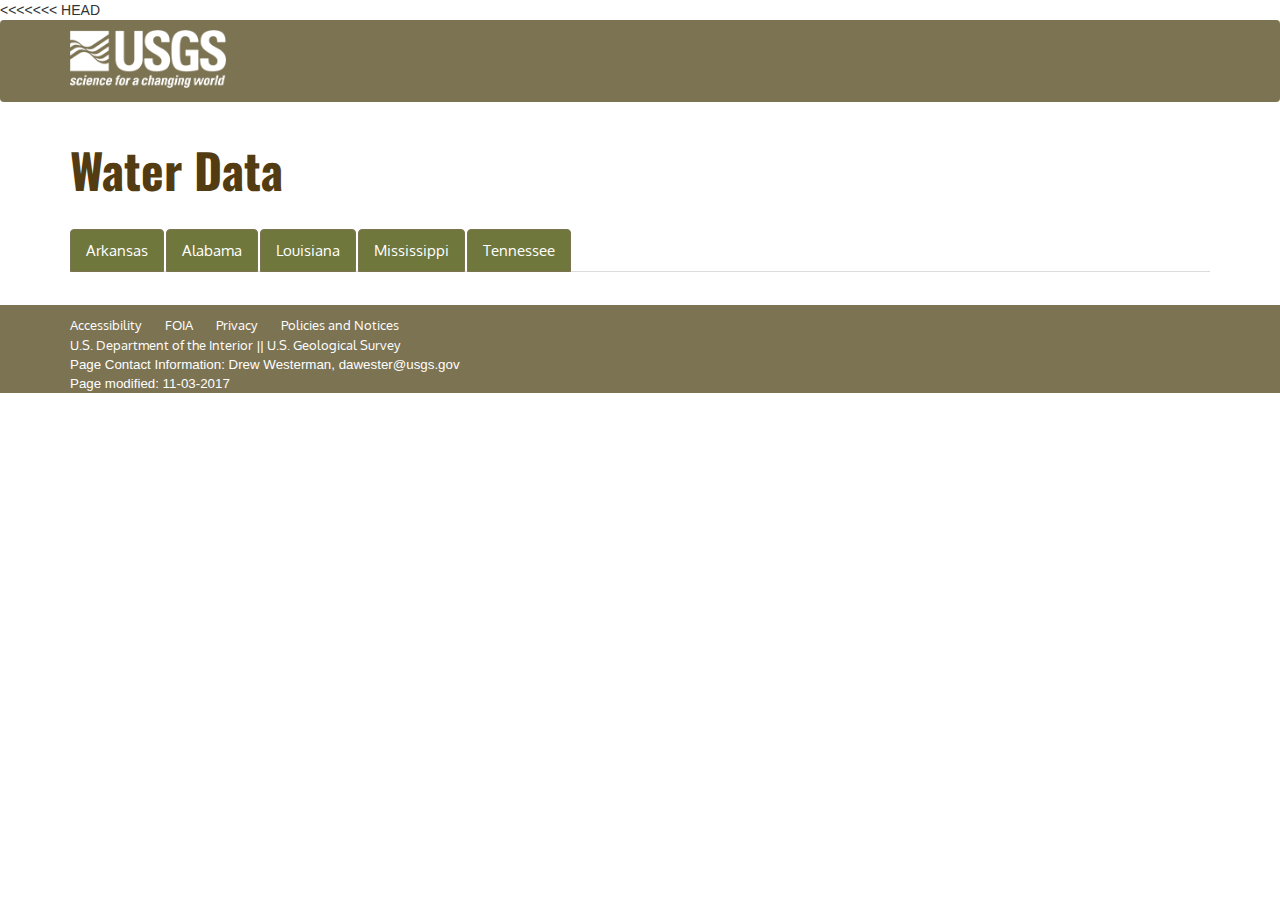
==== commit 0fc36095: "updated index page: remove duplicate code" ====
--- a/Data/index.html
+++ b/Data/index.html
@@ -87,93 +87,3 @@
     </body>
     
 </html>
-=======
-﻿<!DOCTYPE html>
-<!-- Water Data -->
-<html>
-    <!-- ========================================= -->
-    <!-- HTML HEAD -->
-    <head>
-    
-    <!-- Global site tag (gtag.js) - Google Analytics -->
-<script async src="https://www.googletagmanager.com/gtag/js?id=UA-109711825-5"></script>
-<script>
-  window.dataLayer = window.dataLayer || [];
-  function gtag(){dataLayer.push(arguments);}
-  gtag('js', new Date());
-
-  gtag('config', 'UA-109711825-5');
-</script>
-
-        <meta http-equiv="Content-Type"    content="text/html; charset=utf-8" />
-        <meta http-equiv="X-UA-Compatible" content="IE=edge, chrome=1" />
-        <meta name="viewport"              content="width=device-width, initial-scale=1.0" />
-        <meta name="description"           content="" />
-        <meta name="author"                content="" />
-        <link rel="shortcut icon" href="./img/usgs.ico" />
-
-        <title>Water Data</title>
-        
-        <link    rel="stylesheet"     href="css/bootstrap.min.css" />
-        <link    rel="stylesheet"     href="css/clas.css" />
-        <link    rel="stylesheet"     href="https://fonts.googleapis.com/css?family=Oxygen|Oswald|Open+Sans+Condensed:300,700" >
-        <link    rel="stylesheet"     href="/css/font-awesome.min.css" />
-        
-        <!--[if lt IE 9]>
-        <script src="js/html5shiv.js"></script>
-        <script src="js/respond.min.js"></script>
-        <![endif]-->
-                    
-
-        
-    </head>
-    
-    <!-- ========================================= -->
-    <!-- HTML BODY -->
-    <body>
-        
-    <!-- nav bar -->
-      <nav class="navbar navbar-default" id="usgs">
-         <div class="container">
-            <div id="usgscolorband">
-               <div class="navbar-header usgsbanner"> 
-                  <img src="img/usgsvid.png" alt="USGS" id="usgsidentifier">&nbsp;
-               </div>
-            </div>
-         </div>
-      </nav>             
-    <!-- end nav bar -->    
-    <!-- Container -->
-    <div class="container">
-        <div class="row">
-            <div class="col-sm-12">
-                <h1>Water Data</h1>
-                <ul class="nav nav-tabs spacemetop" >
-                   <li><a href="ar_data.html">Arkansas</a></li>
-                   <li><a href="al_data.html">Alabama</a></li>                                      
-                   <li><a href="la_data.html">Louisiana</a></li>
-                   <li ><a href="ms_data.html">Mississippi</a></li>
-                   <li><a href="tn_data.html">Tennessee</a></li>
-                  <!--<li><a href="publications.html">Publications</a></li>-->
-                </ul>
-            </div>
-            <p>&nbsp;</p>
-        </div>
-    </div>
-    <footer class="bluefooter">
-        <div class="container" id="usgsfooter">
-            <p class="usgsfootertext">
-                    <a href="http://www.usgs.gov/accessibility.html" class="firstlinefooter">Accessibility</a> <a href="http://www.usgs.gov/foia/" class="firstlinefooter">FOIA</a> <a href="http://www.usgs.gov/privacy.html" class="firstlinefooter">Privacy</a> <a href="http://www.usgs.gov/policies_notices.html" class="firstlinefooter">Policies and Notices</a>
-                </p>
-                <p class="usgsfootertext shrinkme"><a href="http://www.doi.gov">U.S. Department of the Interior</a> || <a href="http://www.usgs.gov">U.S. Geological Survey</a></p>
-                <p class="usgsfootertext">Page Contact Information: Drew Westerman, dawester@usgs.gov</p>
-                <p class="usgsfootertext">Page modified: 11-03-2017</p>
-</div>
-</footer>
-        <!--/#footer-->
-<script src="js/jquery.js"></script>
-<script src="js/bootstrap.min.js"></script>
-    </body>
-    
-</html>
->>>>>>> a40cdef3e9aeab6e774678649268ed06341ef88c
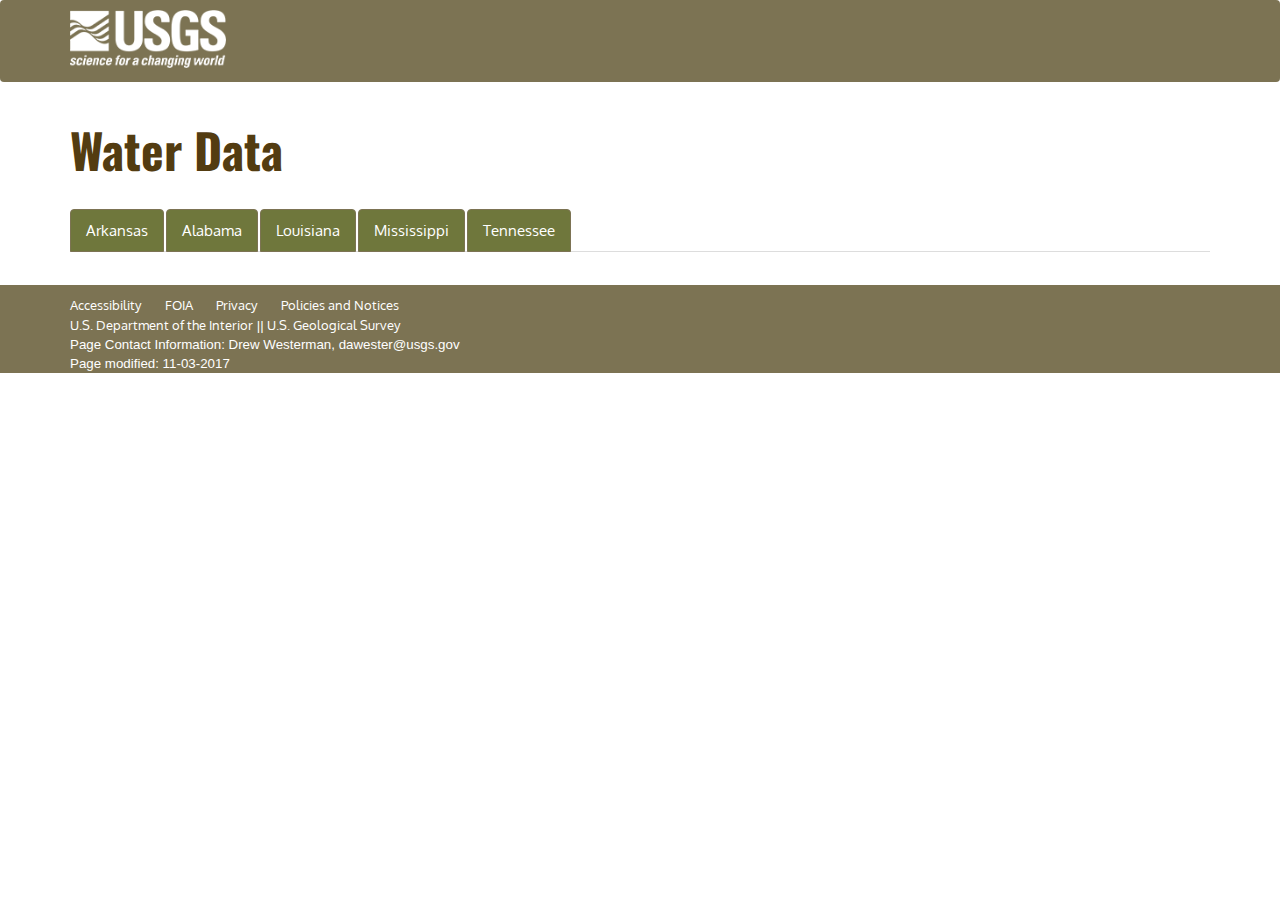
==== commit d0b6cbb0: "removed << from top of files" ====
--- a/Data/index.html
+++ b/Data/index.html
@@ -1,4 +1,3 @@
-<<<<<<< HEAD
 ﻿<!DOCTYPE html>
 <!-- Water Data -->
 <html>
